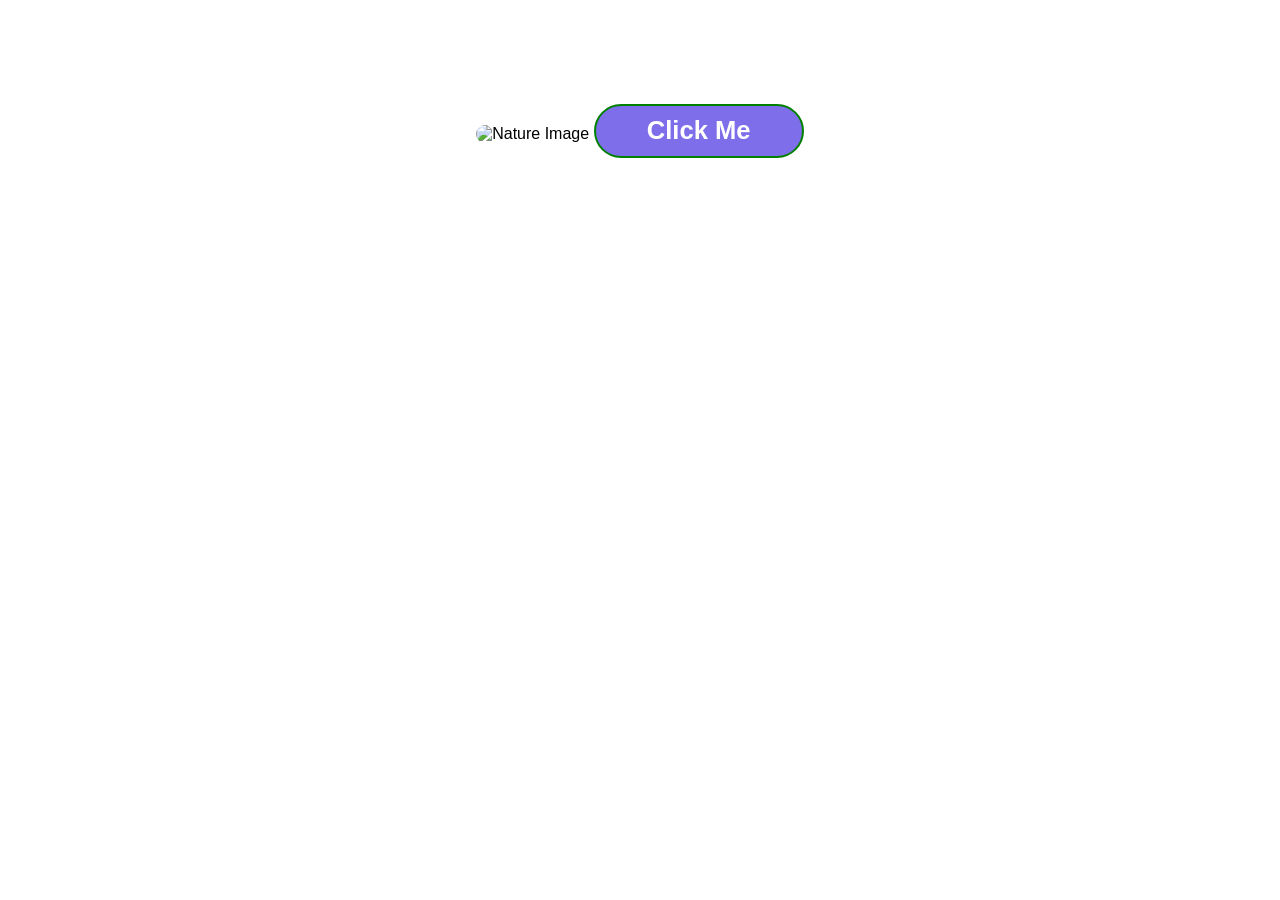
==== index.html @ 868ba622 "Rename files" ====
<!DOCTYPE html>
<html lang="en">

<head>
    <meta charset="UTF-8">
    <meta name="viewport" content="width=device-width, initial-scale=1.0">
    <title>Image Display Page</title>

    <link rel="stylesheet" href="style-4.css">
</head>

<body>

    <section class="container">

        <div class="image-box">
            <img src="https://thfvnext.bing.com/th/id/OIP.rN8jBKsLsurvrJfoayt76QHaDm?w=339&h=170&c=7&r=0&o=7&cb=thfvnextfalcon&dpr=1.6&pid=1.7&rm=3" alt="Nature Image">
            <button class="btn">Click Me</button>
               
        </div>

    

    </section>

</body>

</html>
---- style-4.css ----
/* Reset */
* {
    margin: 0;
    padding: 0;
    box-sizing: border-box;
}

body {
    /* width: 100vw; */
    /* height: 100vh; */
    font-family: Arial, sans-serif;
}

/* Main Section */
.container {
    width: 69vw;
    height: 67vh;

    margin: 8vh auto ;
gap:0%;
    display: flex;
    flex-direction: column;
    justify-content: center;
    align-items: center;
    text-align:center;
}

/* Image Box */
.image-box {
    width: 75vw;
    height: 60vh;
    margin: 25px;
}

.image-box img {
    width: 100%;
    height: 100%;
    object-fit: cover;
    border-radius: 2rem;
}

/* Button Styling */
.btn {
    padding: 1.2vh 4vw;

    border: 2px solid green;
    border-radius: 2rem;

    background-color:  #4d36e1b8 ;

    color: white;
    font-size: 1.6rem;
    font-weight: bold;
}
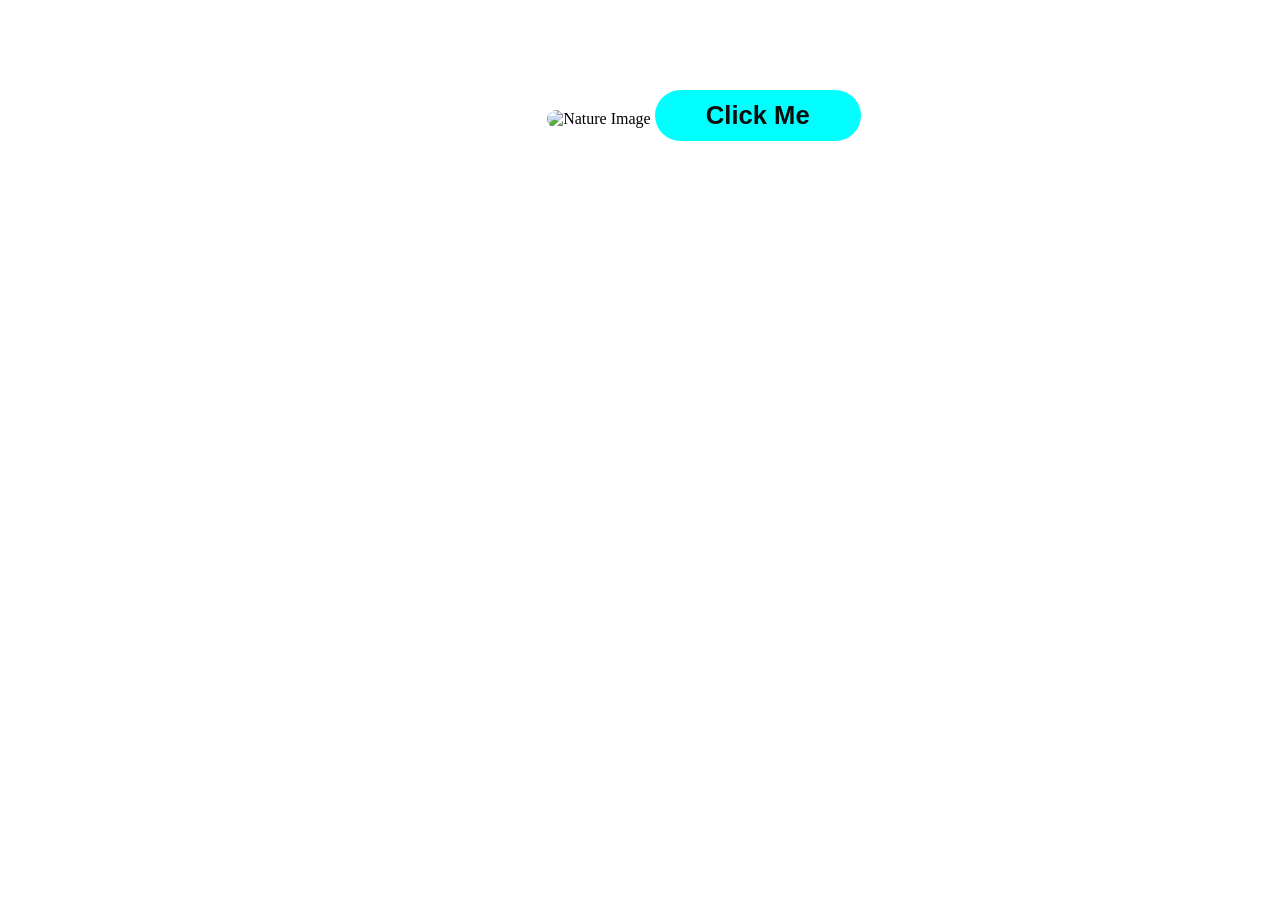
==== commit 221b484e: "updated html file" ====
--- a/index.html
+++ b/index.html
@@ -6,11 +6,9 @@
     <meta name="viewport" content="width=device-width, initial-scale=1.0">
     <title>Image Display Page</title>
 
-    <link rel="stylesheet" href="style-4.css">
+<link rel="stylesheet" href="style.css">
 </head>
-
 <body>
-
     <section class="container">
 
         <div class="image-box">
@@ -18,11 +16,6 @@
             <button class="btn">Click Me</button>
                
         </div>
-
-    
-
     </section>
-
 </body>
-
 </html>
--- a/style.css
+++ b/style.css
@@ -0,0 +1,75 @@
+* {
+    margin: 0;
+    padding: 0;
+}
+.body {
+    /* min-height: 100vh; */
+    font-family: Arial, sans-serif;
+    background-color: #f4f4f4;
+}
+
+/* Main Container 
+both side 10 viwe height
+and  25 viwe widhth
+*/
+
+.container {
+    width: 100%;
+
+    padding: 10vh 25vw;
+
+
+
+    text-align: center;
+}
+
+/* Image Box
+image hight and width 60 
+*/
+.image-box {
+    width: 60vw;
+    height: 60vh;
+
+    margin-bottom: 30px;
+}
+
+.image-box img {
+    width: 100%;
+    height: 100%;
+margin: 0% , auto ;
+    object-fit: cover;
+    border-radius: 2rem;
+}
+
+/* Button Styling  
+
+border is not bisibal 
+click me batan move our courser than change our color
+ 
+*/
+.btn {
+    padding: 1.2vh 4vw;
+
+    border: none;
+    border-radius: 2rem;
+
+    color: rgb(13, 13, 13);
+    font-size: 1.6rem;
+    font-weight: bold;
+
+    cursor: pointer;
+
+    transition: 0.5s ease;
+    background-color: aqua;
+}
+
+/* Hover Effect 
+
+color changs 
+*/
+.btn:hover {
+
+    opacity: 0.7;
+    background-color: rgb(33, 187, 131);
+    /* background-color: aqua; */
+}
